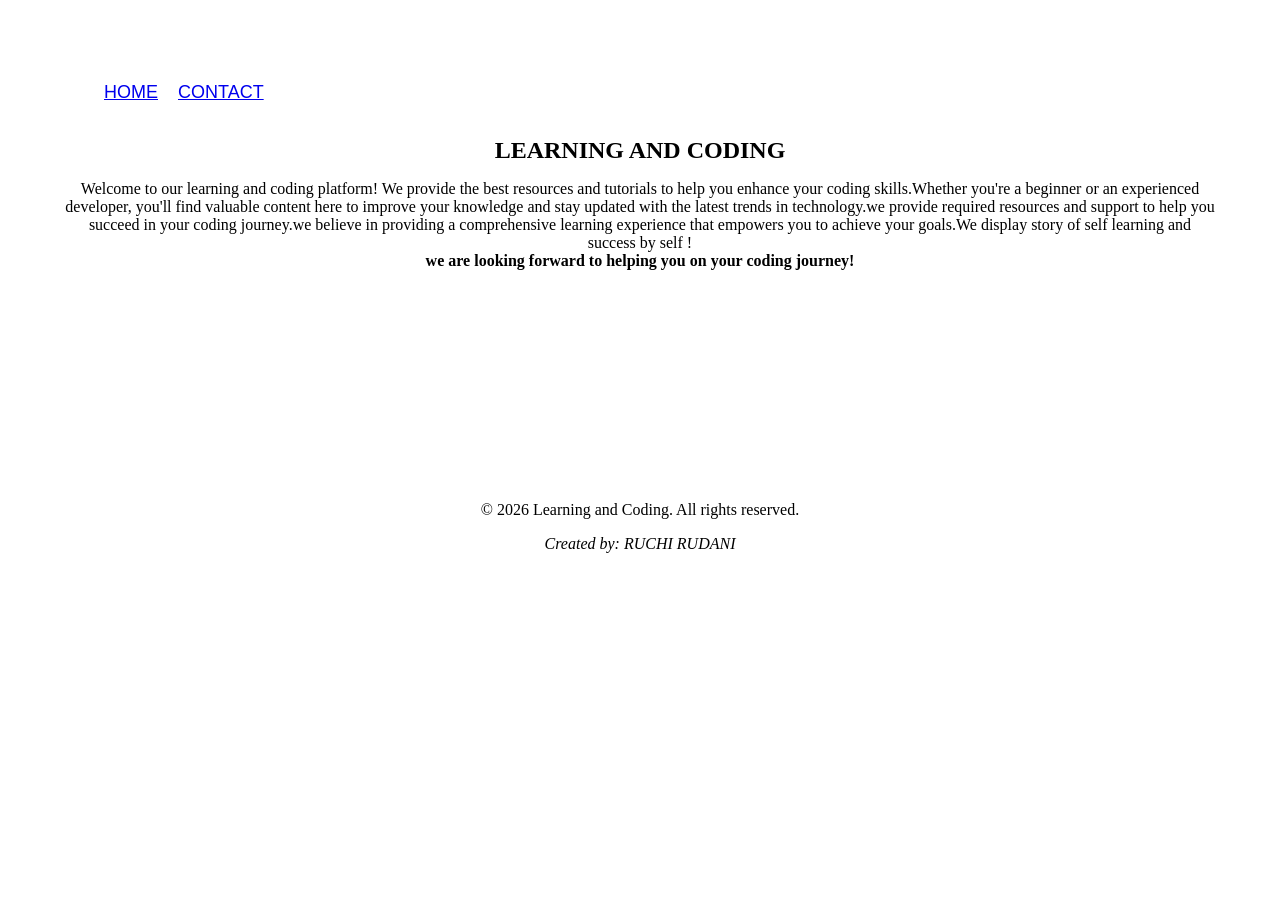
==== INDEX.html @ 74b82e61 "Add INDEX and CONTACT pages" ====
<!DOCTYPE HTML>
<html lang="en">
<HEAD>
    <TITLE>LEARNING AND CODING</TITLE>
    <meta NAME="VIEWPORT" content="WIDTH=DEVICE-WIDTH" />
    <style>
        body{
            BACKGROUND-COLOR: WHITE;
            font-family: cursive;
            text-align: center;
            margin-left: 5%;
            margin-right: 5%;
            MARGIN-TOP: 5%;
            MARGIN-BOTTOM: 5%;
            font-size: medium;
        }
        
    </style>
</HEAD>
    <BODY>

    <header>

        <nav STYLE=" DISPLAY: FLEX; COLOR: rgb(0, 0, 0); font-family: cursive; FONT-SIZE: 18PX; TEXT-ALIGN: CENTER;">
            <UL style=" list-style: none; ORDER: HORIZONTAL; DISPLAY: FLEX; GAP: 20PX; FONT-FAMILY: ARIAL; COLOR: GREY;">
                <LI ><A href="INDEX.html">HOME</A></LI>
                <LI><A href="CONTACT.html">CONTACT</A></LI>
            </UL>
        </nav>

        <H1 STYLE=" COLOR: BLACK; FONT-FAMILY: ITALICS; FONT-SIZE: 24PX; TEXT-ALIGN: CENTER;">LEARNING AND CODING</H1>
    </header>

    <MAIN>

        <div style=" HEIGHT: 100%;">
        Welcome to our learning and coding platform! We provide the best resources and tutorials to help you enhance your coding skills.Whether you're a beginner or an experienced developer, you'll find valuable content here to improve your knowledge and stay updated with the latest trends in technology.we provide required resources and support to help you succeed in your coding journey.we believe in providing a comprehensive learning experience that empowers you to achieve your goals.We display story of self learning and success by self !<BR>
            <strong>we are looking forward to helping you on your coding journey!</strong>
        </div>

    </MAIN>

    <footer style="text-align: center; padding: 20 px; margin-top: 20%;">
        <p>© 2026 Learning and Coding. All rights reserved.</p>
        <address>Created by: RUCHI RUDANI</address>
    </footer>

    </BODY>
</html>
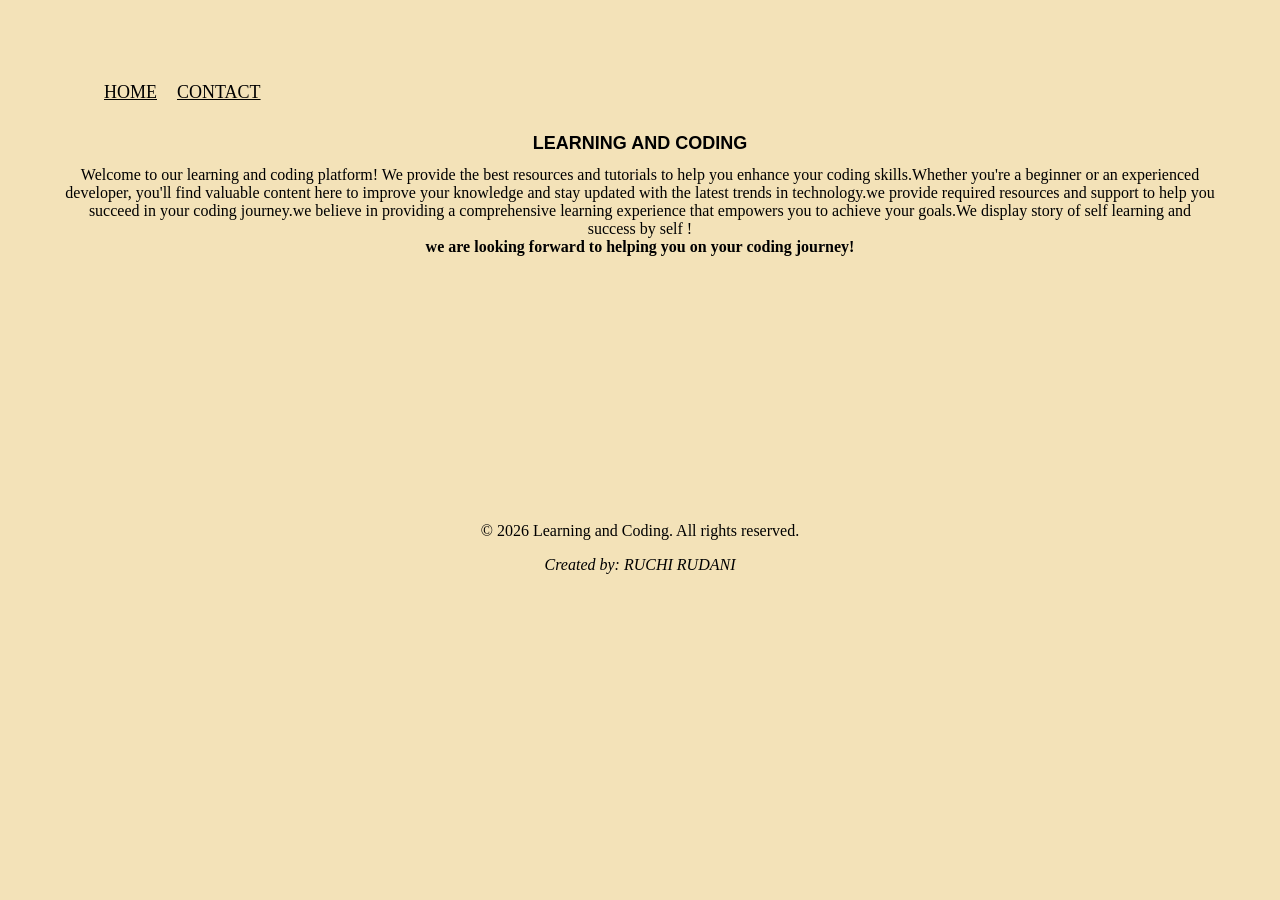
==== commit a521617d: "Created CSS file and fixed the nav." ====
--- a/INDEX.html
+++ b/INDEX.html
@@ -1,49 +1,37 @@
-<!DOCTYPE HTML>
+<!DOCTYPE html>
 <html lang="en">
-<HEAD>
-    <TITLE>LEARNING AND CODING</TITLE>
-    <meta NAME="VIEWPORT" content="WIDTH=DEVICE-WIDTH" />
-    <style>
-        body{
-            BACKGROUND-COLOR: WHITE;
-            font-family: cursive;
-            text-align: center;
-            margin-left: 5%;
-            margin-right: 5%;
-            MARGIN-TOP: 5%;
-            MARGIN-BOTTOM: 5%;
-            font-size: medium;
-        }
-        
-    </style>
-</HEAD>
-    <BODY>
+<head>
+    <title>LEARNING AND CODING</title>
+    <meta name="viewport" content="width=device-width, initial-scale=1.0">
+    <link rel="stylesheet" href="style.css">
+</head>
+<body>
 
     <header>
 
-        <nav STYLE=" DISPLAY: FLEX; COLOR: rgb(0, 0, 0); font-family: cursive; FONT-SIZE: 18PX; TEXT-ALIGN: CENTER;">
-            <UL style=" list-style: none; ORDER: HORIZONTAL; DISPLAY: FLEX; GAP: 20PX; FONT-FAMILY: ARIAL; COLOR: GREY;">
-                <LI ><A href="INDEX.html">HOME</A></LI>
-                <LI><A href="CONTACT.html">CONTACT</A></LI>
-            </UL>
+        <nav>
+            <ul>
+                <li ><a href="INDEX.html">HOME</a></li>
+                <li><a href="CONTACT.html">CONTACT</a></li>
+            </ul>
         </nav>
 
-        <H1 STYLE=" COLOR: BLACK; FONT-FAMILY: ITALICS; FONT-SIZE: 24PX; TEXT-ALIGN: CENTER;">LEARNING AND CODING</H1>
+        <h1>LEARNING AND CODING</h1>
     </header>
 
-    <MAIN>
+    <main>
 
-        <div style=" HEIGHT: 100%;">
-        Welcome to our learning and coding platform! We provide the best resources and tutorials to help you enhance your coding skills.Whether you're a beginner or an experienced developer, you'll find valuable content here to improve your knowledge and stay updated with the latest trends in technology.we provide required resources and support to help you succeed in your coding journey.we believe in providing a comprehensive learning experience that empowers you to achieve your goals.We display story of self learning and success by self !<BR>
+        <div>
+        Welcome to our learning and coding platform! We provide the best resources and tutorials to help you enhance your coding skills.Whether you're a beginner or an experienced developer, you'll find valuable content here to improve your knowledge and stay updated with the latest trends in technology.we provide required resources and support to help you succeed in your coding journey.we believe in providing a comprehensive learning experience that empowers you to achieve your goals.We display story of self learning and success by self !<br>
             <strong>we are looking forward to helping you on your coding journey!</strong>
         </div>
 
-    </MAIN>
+    </main>
 
-    <footer style="text-align: center; padding: 20 px; margin-top: 20%;">
+    <footer>
         <p>© 2026 Learning and Coding. All rights reserved.</p>
         <address>Created by: RUCHI RUDANI</address>
     </footer>
 
-    </BODY>
+    </body>
 </html>
--- a/style.css
+++ b/style.css
@@ -0,0 +1,65 @@
+*{
+    text-align: center;
+    color: #000000;
+    font-family: cursive;
+}
+body{
+    background-color: rgb(243, 226, 184);
+    margin-left: 5%;
+    margin-right: 5%;
+    margin-top: 5%;
+    margin-bottom: 5%;
+    font-size: medium;
+    }
+
+nav{
+    display: flex;
+    font-size: 18px;
+    }
+
+ul{
+    list-style: none;
+    display: flex;
+    gap: 20px;
+    font-family: arial;
+    color: rgb(245, 4, 225);
+  }
+
+h1{
+    color: black;
+    font-family: arial;
+    font-size: large;
+    text-align: center;
+  }
+
+footer{
+    text-align: center;
+    padding: 20%;
+    margin-top: 20px;
+}
+
+form{
+        color: rgb(94, 77, 36);
+        font-family: 'Gill Sans', 'Gill Sans MT', Calibri, 'Trebuchet MS', sans-serif;
+        text-align: center;
+        flex-direction: column;
+        margin: auto;
+        width: 50%;
+        height: 100%;
+        display: flex;
+    }
+
+input{
+        width: 40%;
+        margin: auto;
+        height: 50%;
+        margin-bottom: 5%;
+    }
+    
+button{
+        width: 20%;
+        height: 40%;
+        margin-top: 5%;
+        height: 50%;
+        margin-bottom: 5%;
+    }
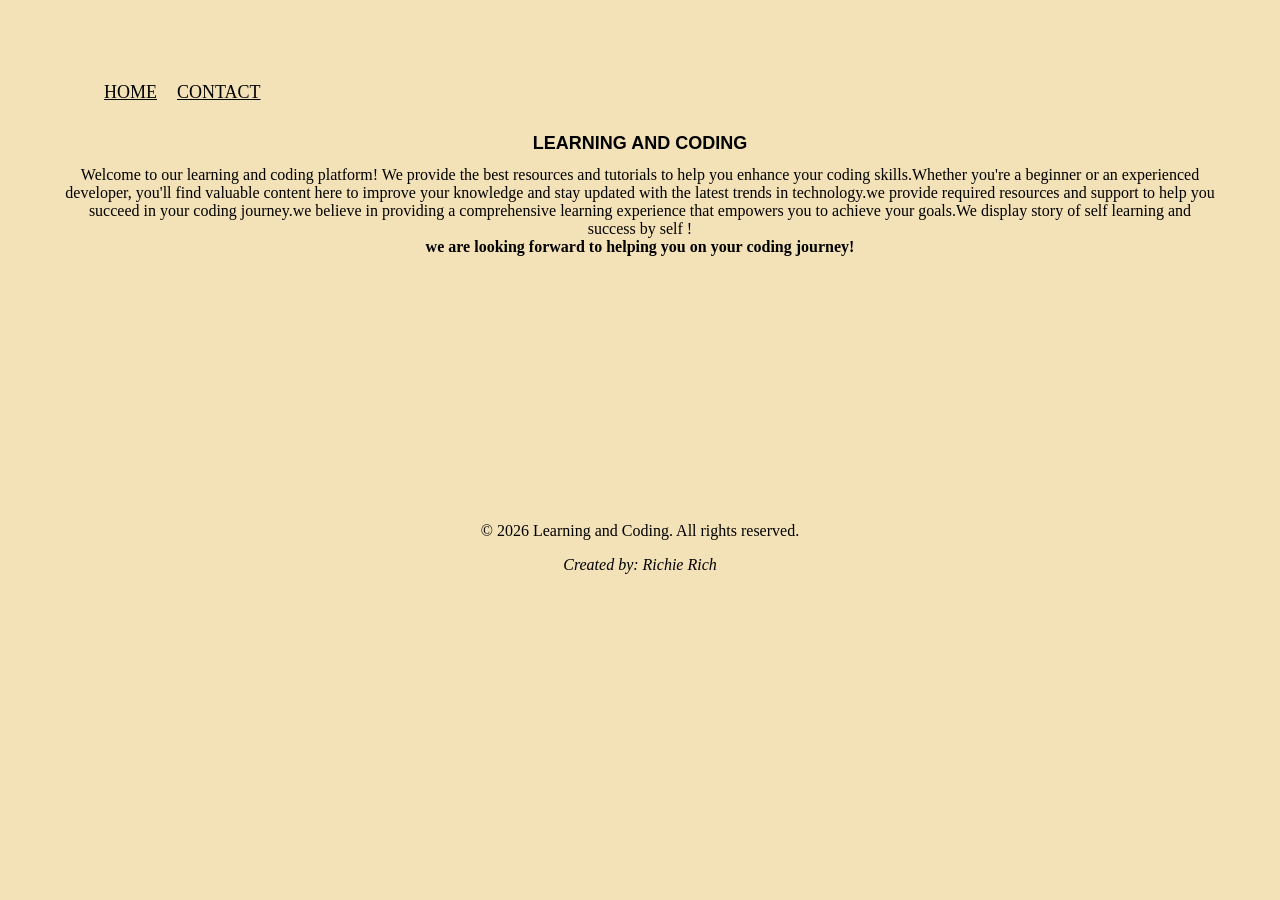
==== commit 160b1b94: "COMPLETE THE WEBPAGES WITH FOOTER DETAILS" ====
--- a/INDEX.html
+++ b/INDEX.html
@@ -21,17 +21,17 @@
 
     <main>
 
-        <div>
+        <section class="reveal">
         Welcome to our learning and coding platform! We provide the best resources and tutorials to help you enhance your coding skills.Whether you're a beginner or an experienced developer, you'll find valuable content here to improve your knowledge and stay updated with the latest trends in technology.we provide required resources and support to help you succeed in your coding journey.we believe in providing a comprehensive learning experience that empowers you to achieve your goals.We display story of self learning and success by self !<br>
             <strong>we are looking forward to helping you on your coding journey!</strong>
-        </div>
+        </section>
 
     </main>
 
     <footer>
         <p>© 2026 Learning and Coding. All rights reserved.</p>
-        <address>Created by: RUCHI RUDANI</address>
+        <address>Created by: Richie Rich</address>
     </footer>
-
+<script src="script.js"></script>
     </body>
 </html>
--- a/style.css
+++ b/style.css
@@ -62,4 +62,86 @@
         margin-top: 5%;
         height: 50%;
         margin-bottom: 5%;
-    }+    }
+*{
+    text-align: center;
+    color: #000000;
+    font-family: cursive;
+}
+body{
+    background-color: rgb(243, 226, 184);
+    margin-left: 5%;
+    margin-right: 5%;
+    margin-top: 5%;
+    margin-bottom: 5%;
+    font-size: medium;
+    }
+
+nav{
+    display: flex;
+    font-size: 18px;
+    }
+
+ul{
+    list-style: none;
+    display: flex;
+    gap: 20px;
+    font-family: arial;
+    color: rgb(245, 4, 225);
+  }
+
+h1{
+    color: black;
+    font-family: arial;
+    font-size: large;
+    text-align: center;
+  }
+
+footer{
+    text-align: center;
+    padding: 20%;
+    margin-top: 20px;
+}
+
+form{
+        color: rgb(94, 77, 36);
+        font-family: 'Gill Sans', 'Gill Sans MT', Calibri, 'Trebuchet MS', sans-serif;
+        text-align: center;
+        flex-direction: column;
+        margin: auto;
+        width: 50%;
+        height: 100%;
+        display: flex;
+    }
+
+input{
+        width: 40%;
+        margin: auto;
+        height: 50%;
+        margin-bottom: 5%;
+    }
+    
+button{
+        width: 20%;
+        height: 40%;
+        margin-top: 5%;
+        height: 50%;
+        margin-bottom: 5%;
+    }
+@media (max-width: 600px) {
+  nav ul {
+    flex-direction: column;
+    align-items: center;
+  }
+}
+
+.reveal {
+  opacity: 0;
+  transform: translateY(40px);
+  transition: opacity 0.8s ease, transform 0.8s ease;
+}
+
+.reveal.visible {
+  opacity: 1;
+  transform: translateY(0);
+}
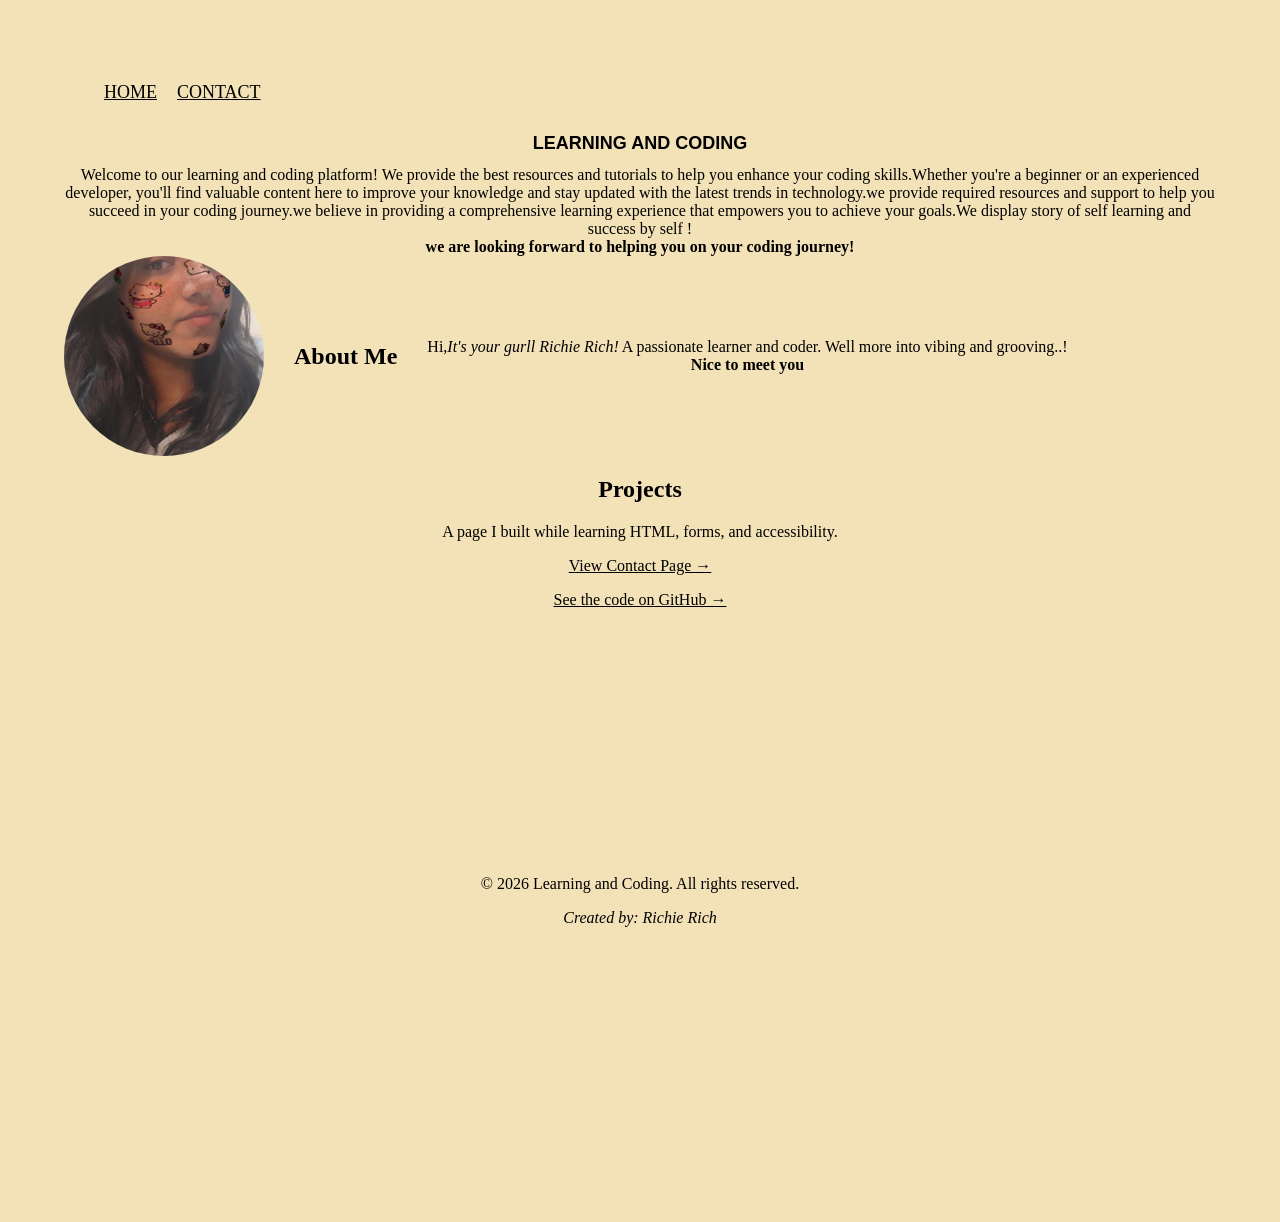
==== commit 821f2f69: "ADDED ABOUT ME AND PROJECT SECTION." ====
--- a/INDEX.html
+++ b/INDEX.html
@@ -26,6 +26,19 @@
             <strong>we are looking forward to helping you on your coding journey!</strong>
         </section>
 
+        <section class="reveal">
+            <img src="profile2.jpeg" alt="Profile Picture of Richie Rich" width="200">
+            <h2>About Me</h2>
+            <p>Hi,<em>It's your gurll Richie Rich!</em> A passionate learner and coder. Well more into vibing and grooving..!<br><strong>Nice to meet you</strong></p>
+        </section>
+
+        <section class="reveal">
+        <h2>Projects</h2>
+        <p>A page I built while learning HTML, forms, and accessibility.</p>
+        <a href="CONTACT.html">View Contact Page →</a>
+        <p><a href="https://github.com/Richi-Rich01/Learning-and-Coding" target="_blank">See the code on GitHub →</a></p>
+        </section>
+
     </main>
 
     <footer>
--- a/style.css
+++ b/style.css
@@ -3,71 +3,22 @@
     color: #000000;
     font-family: cursive;
 }
-body{
-    background-color: rgb(243, 226, 184);
-    margin-left: 5%;
-    margin-right: 5%;
-    margin-top: 5%;
-    margin-bottom: 5%;
-    font-size: medium;
-    }
 
-nav{
-    display: flex;
-    font-size: 18px;
-    }
-
-ul{
-    list-style: none;
-    display: flex;
-    gap: 20px;
-    font-family: arial;
-    color: rgb(245, 4, 225);
-  }
-
-h1{
-    color: black;
-    font-family: arial;
-    font-size: large;
-    text-align: center;
-  }
-
-footer{
-    text-align: center;
-    padding: 20%;
-    margin-top: 20px;
+.reveal img {
+  border-radius: 50%;
+  object-fit: cover;
+  height: 200px;
 }
 
-form{
-        color: rgb(94, 77, 36);
-        font-family: 'Gill Sans', 'Gill Sans MT', Calibri, 'Trebuchet MS', sans-serif;
-        text-align: center;
-        flex-direction: column;
-        margin: auto;
-        width: 50%;
-        height: 100%;
-        display: flex;
-    }
+@media (min-width: 600px) {
+  .reveal:nth-of-type(2) {
+    display: flex;
+    align-items: center;
+    gap: 30px;
+    text-align: left;
+  }
+}
 
-input{
-        width: 40%;
-        margin: auto;
-        height: 50%;
-        margin-bottom: 5%;
-    }
-    
-button{
-        width: 20%;
-        height: 40%;
-        margin-top: 5%;
-        height: 50%;
-        margin-bottom: 5%;
-    }
-*{
-    text-align: center;
-    color: #000000;
-    font-family: cursive;
-}
 body{
     background-color: rgb(243, 226, 184);
     margin-left: 5%;
